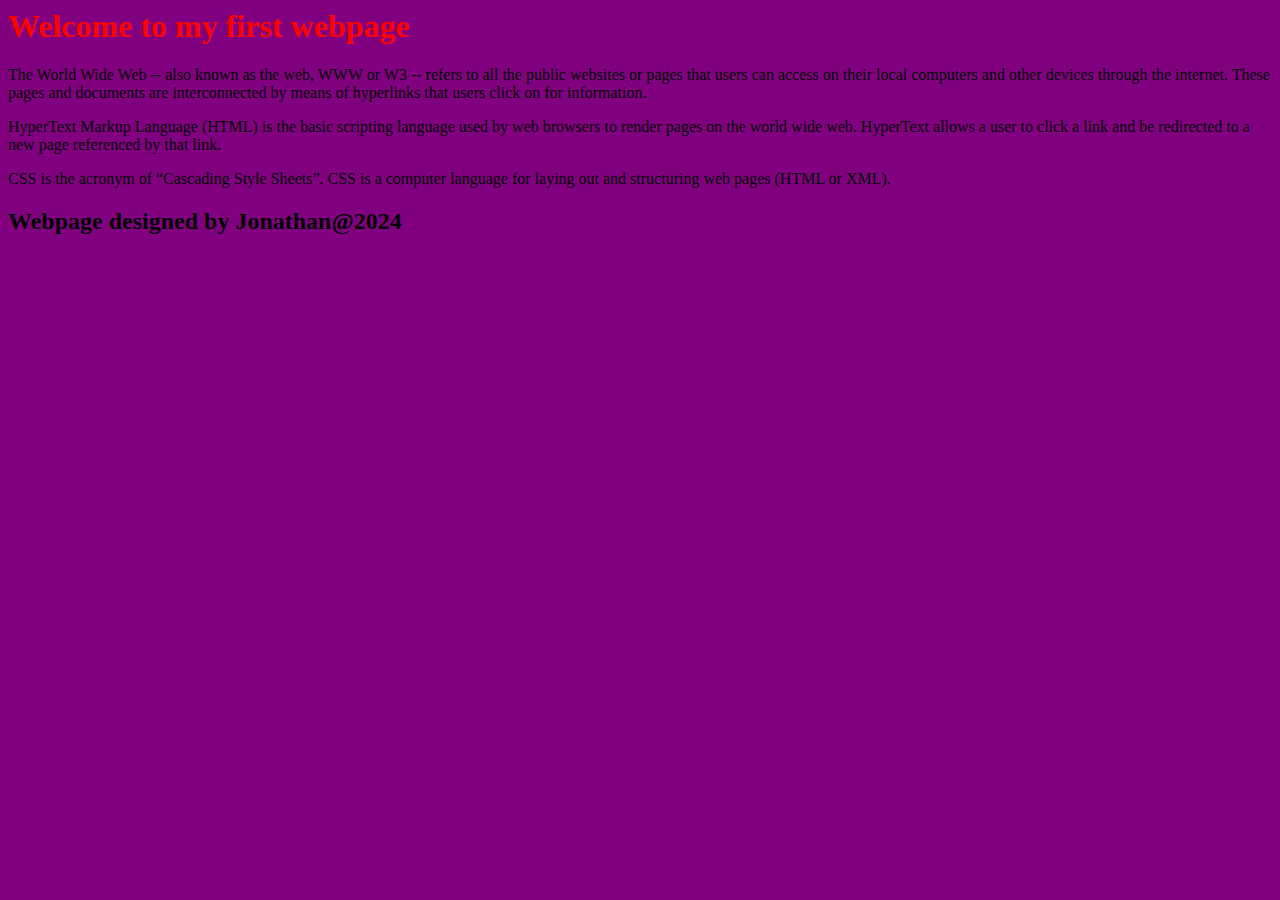
==== Index.HTML @ 69ac6246 "Update Index.HTML" ====
<html>
  <body> 
    <title><strong>First webpage</strong></title>
  <body style = background-color:purple;> 
     <h1 style = "color:red;">Welcome to my first webpage</h1>
       <p>The World Wide Web -- also known as the web, WWW or W3 -- refers to all the public websites or pages
          that users can access on their local computers and other devices through the internet. These pages and
          documents are interconnected by means of hyperlinks that users click on for information.</p>
       <p>HyperText Markup Language (HTML) is the basic scripting language used by web browsers to render pages
          on the world wide web. HyperText allows a user to click a link and be redirected to a new page referenced 
          by that link.</p>
       <p>CSS is the acronym of “Cascading Style Sheets”. CSS is a computer language for laying out and structuring
          web pages (HTML or XML).</p>
     <h2>Webpage designed by Jonathan@2024</h2>
  </body>
</html>
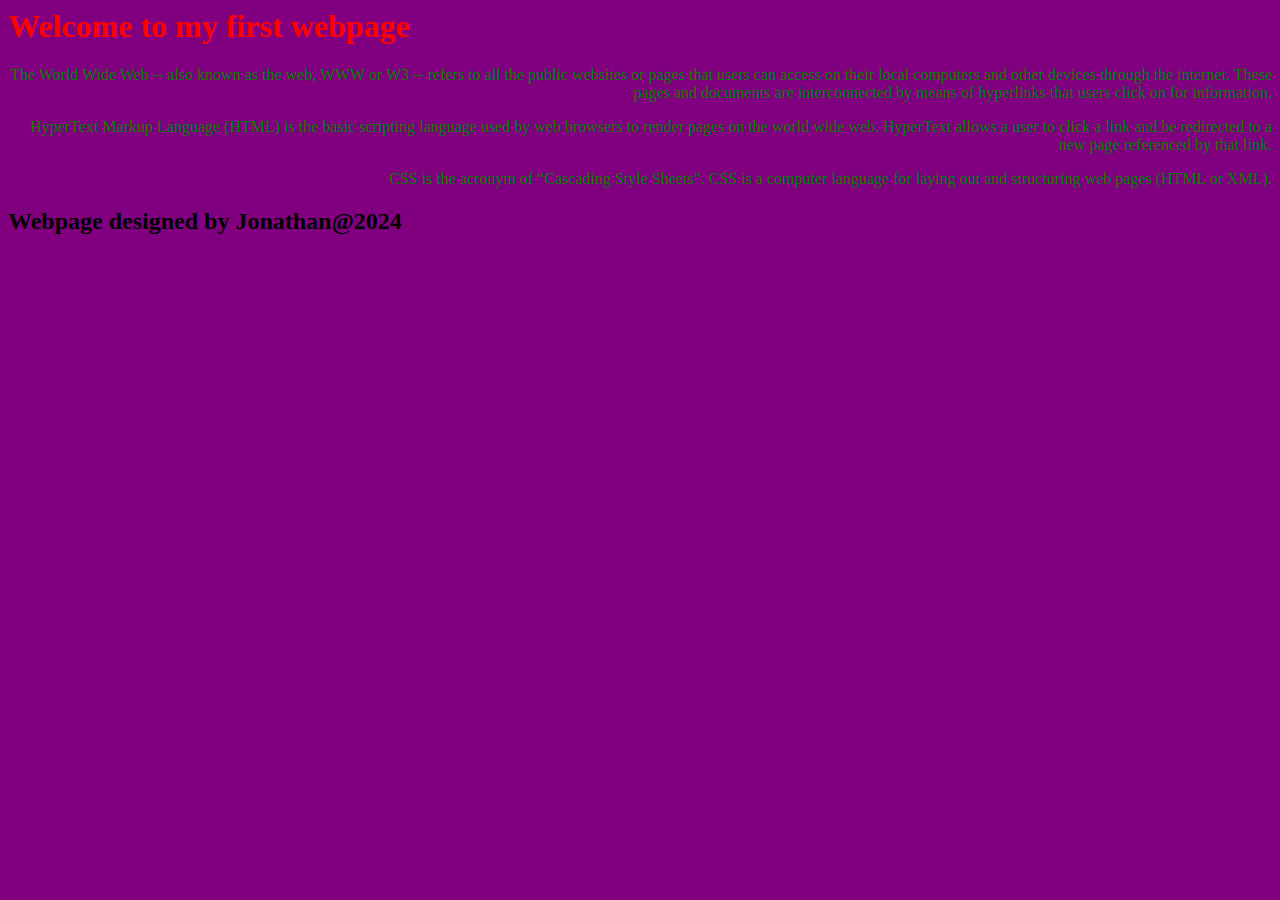
==== commit 9bf1b2eb: "Update Index.HTML" ====
--- a/Index.HTML
+++ b/Index.HTML
@@ -1,6 +1,14 @@
 <html>
-  <body> 
+  <head> 
     <title><strong>First webpage</strong></title>
+      <style>
+        p
+          {
+            color:green;
+            text-align : RIGHT;
+          }
+      </style>
+  </head>
   <body style = background-color:purple;> 
      <h1 style = "color:red;">Welcome to my first webpage</h1>
        <p>The World Wide Web -- also known as the web, WWW or W3 -- refers to all the public websites or pages
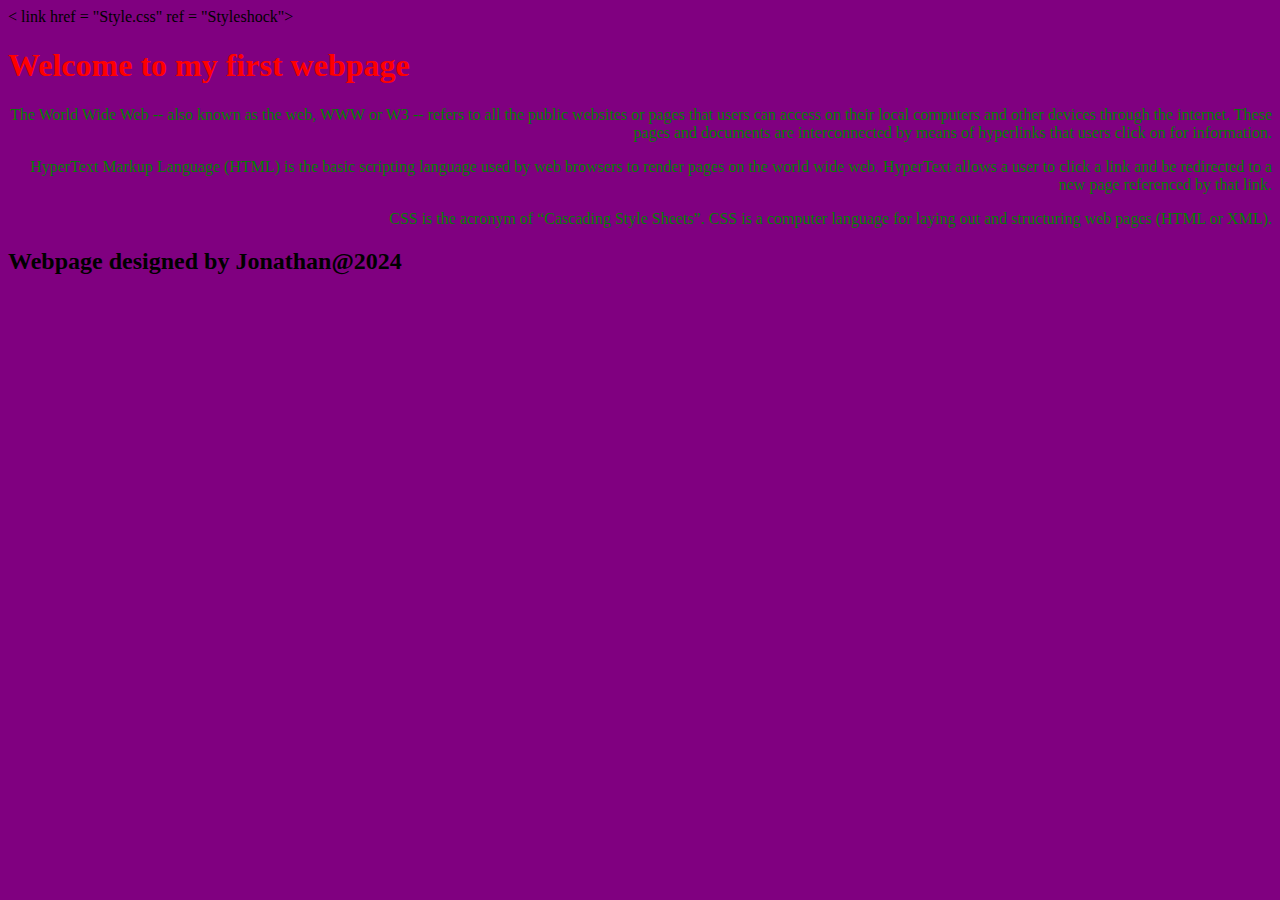
==== commit 0e123997: "Update Index.HTML" ====
--- a/Index.HTML
+++ b/Index.HTML
@@ -1,5 +1,6 @@
 <html>
-  <head> 
+  <head>
+    < link href = "Style.css" ref = "Styleshock">
     <title><strong>First webpage</strong></title>
       <style>
         p
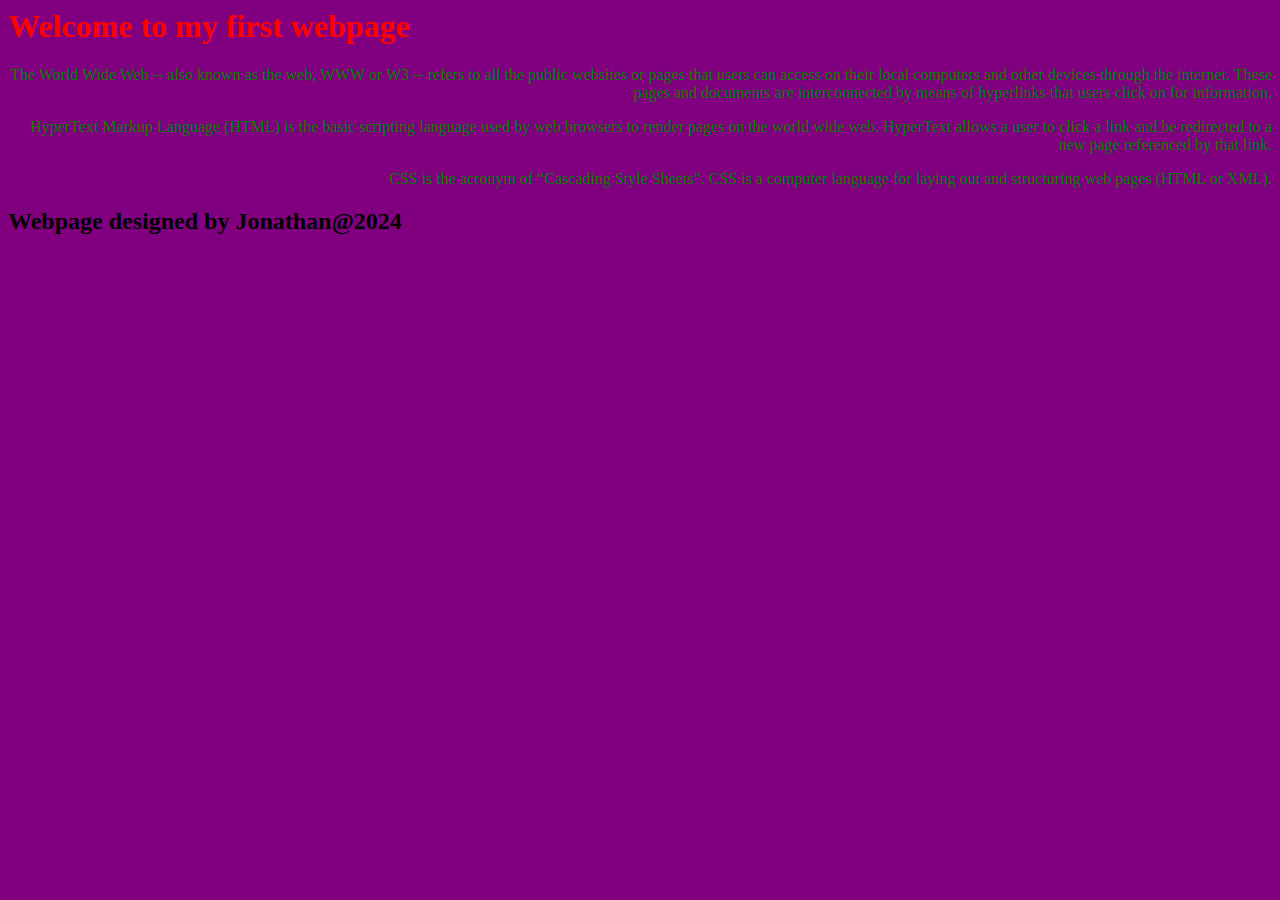
==== commit c67fa14f: "Update Index.HTML" ====
--- a/Index.HTML
+++ b/Index.HTML
@@ -1,6 +1,6 @@
 <html>
   <head>
-    < link href = "Style.css" ref = "Styleshock">
+    <link href = "Style.css" rel = "Styleshock">
     <title><strong>First webpage</strong></title>
       <style>
         p
--- a/Style.css
+++ b/Style.css
@@ -0,0 +1,14 @@
+bod-1
+   {
+     bucks and color : blue
+   }
+p
+ {
+   color:green;
+   text-align;
+ }
+<h1>
+    {
+      color:red;
+    }
+</h1>
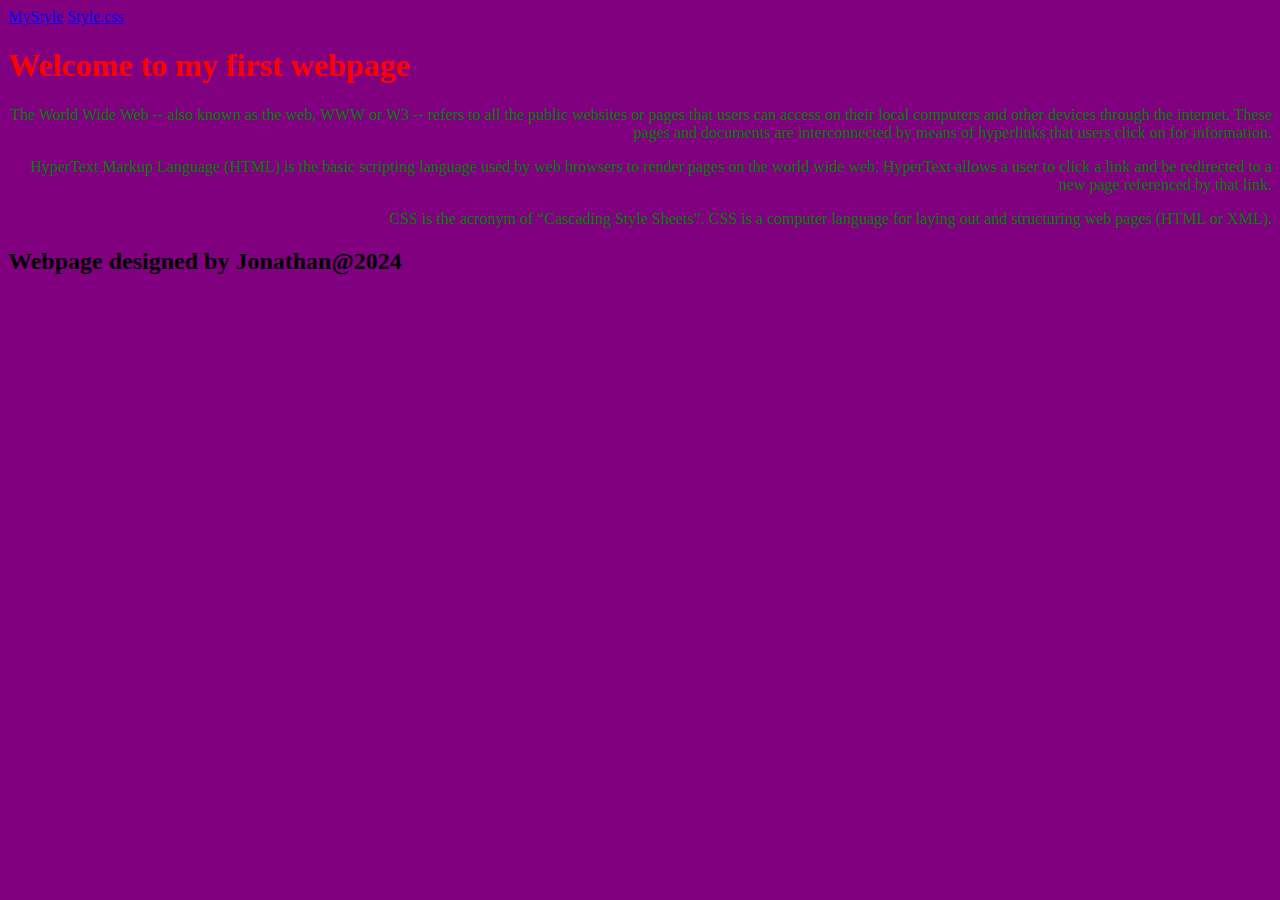
==== commit 8da391d2: "Update Index.HTML" ====
--- a/Index.HTML
+++ b/Index.HTML
@@ -1,6 +1,7 @@
 <html>
   <head>
-    <link href = "Style.css" rel = "Styleshock">
+    <a link href = "MyStyle.css" rel = "Stylesheet">MyStyle</a>
+    <a link href = "Style.css" rel = "Styleshock">Style.css</a>
     <title><strong>First webpage</strong></title>
       <style>
         p
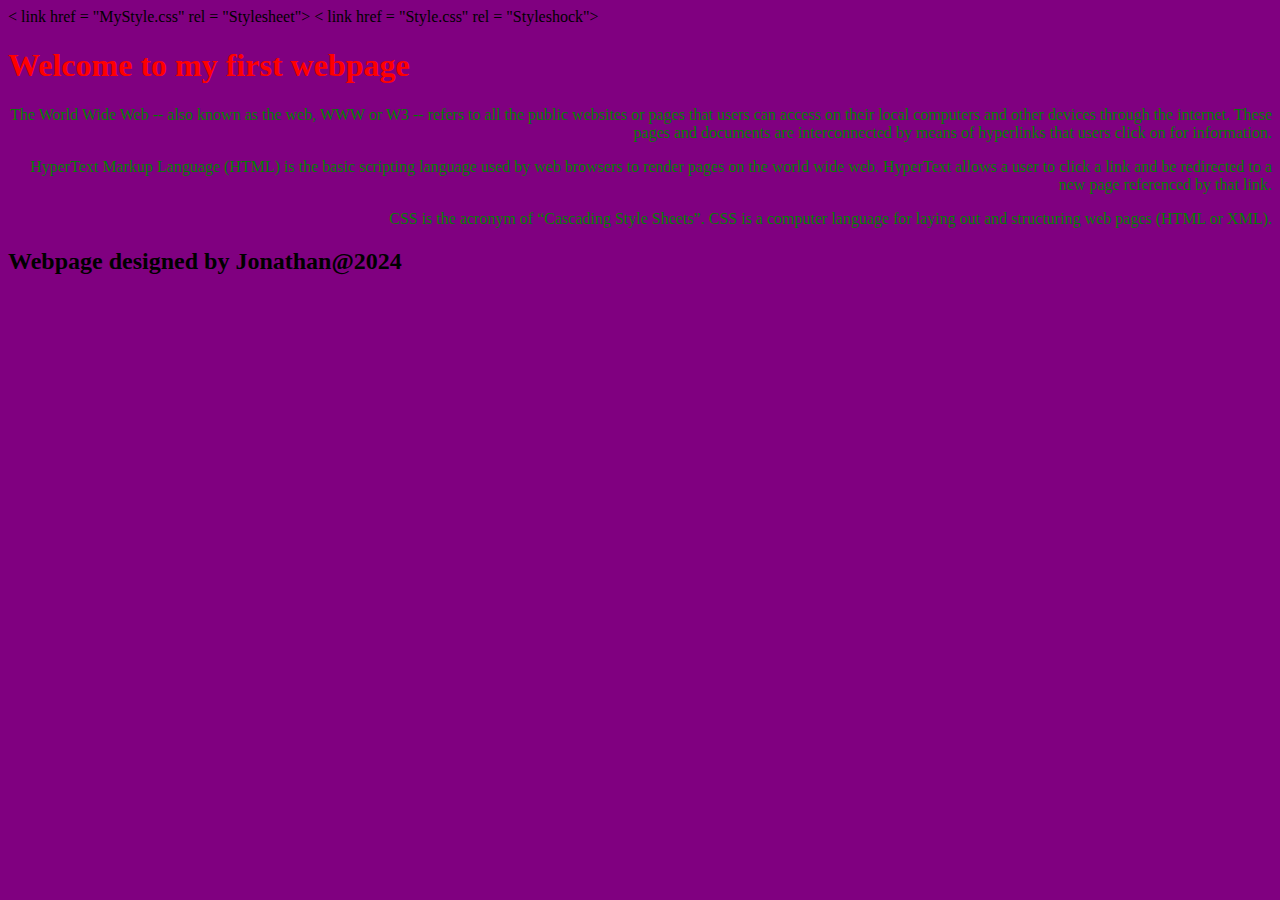
==== commit 29440461: "Update Index.HTML" ====
--- a/Index.HTML
+++ b/Index.HTML
@@ -1,7 +1,7 @@
 <html>
   <head>
-    <a link href = "MyStyle.css" rel = "Stylesheet">MyStyle</a>
-    <a link href = "Style.css" rel = "Styleshock">Style.css</a>
+    < link href = "MyStyle.css" rel = "Stylesheet">
+    < link href = "Style.css" rel = "Styleshock">
     <title><strong>First webpage</strong></title>
       <style>
         p
